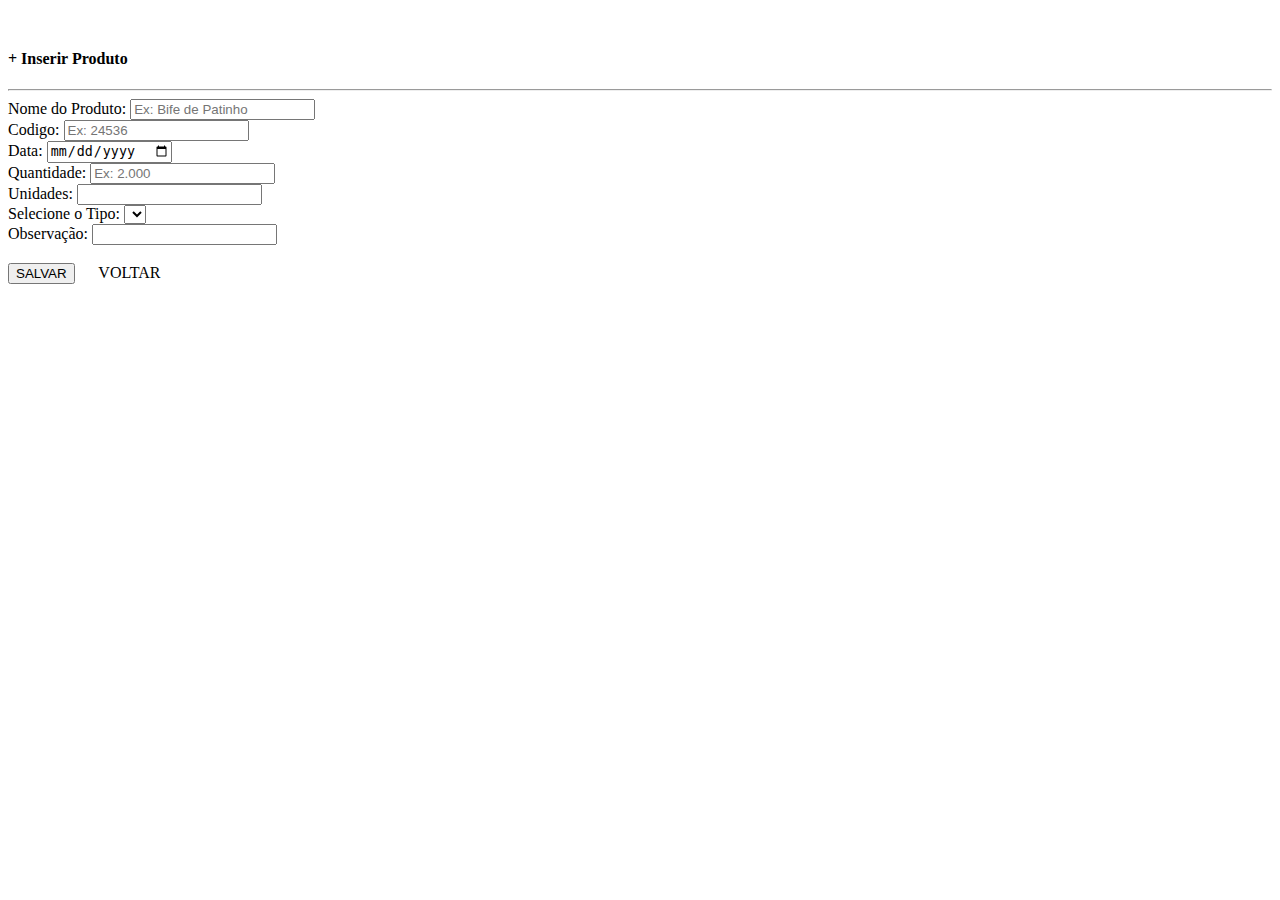
==== src/main/resources/templates/produto/formProduto.html @ 434be8e2 "começo" ====
<!DOCTYPE html>
<html lang="pt-br" xmlns:th="http://www.thymeleaf.org">

<head>
	<meta charset="UTF-8">
	<meta name="viewport" content="width=width-device, initial-scale=1.0">
	<meta name="author" content="Peterson Odair">
	<link rel="stylesheet" href="/webjars/bootstrap/css/bootstrap.min.css">
	<title>Inserir Produto</title>
</head>

<body>
	<div th:replace="~{fragmentos/fragmentos :: cabecalho}"></div>

	<div class="container" style="margin-top: 50px; margin-bottom: 20px;">

		<h4>+ Inserir Produto</h4>
		<hr>

		<form method="post" action="/insertProduto" th:object="${produto}">

			<div class="row">
				<div class="col-md-6 form-grop offset-md-3">
					<div class="alert alert-danger" role="alert" th:if="${#fields.hasErrors('nome')}">
						<label class="validation-message" th:errors="*{nome}"></label>
					</div>
					<label>Nome do Produto:</label>
					<input class="form-control" placeholder="Ex: Bife de Patinho" th:field="*{nome}">
				</div>
			</div>

			<div class="row">
				<div class="col-md-6 form-grop offset-md-3">
					<div class="alert alert-danger" role="alert" th:if="${#fields.hasErrors('codigo')}">
						<label class="validation-message" th:errors="*{codigo}"></label>
					</div>
					<label>Codigo:</label>
					<input type="number" class="form-control" placeholder="Ex: 24536" th:field="*{codigo}">
				</div>
			</div>

			<div class="row">
				<div class="col-md-6 form-grop offset-md-3">
					<label>Data:</label>
					<input type="date" class="form-control" th:field="*{data}">
				</div>
			</div>

			<div class="row">
				<div class="col-md-6 form-grop offset-md-3">
					<label>Quantidade:</label>
					<input type="number" class="form-control" placeholder="Ex: 2.000" th:field="*{quantidade}">
				</div>
			</div>

			<div class="row">
				<div class="col-md-6 form-grop offset-md-3">
					<label>Unidades:</label>
					<input type="number" step="1" pattern="\d+" class="form-control" th:field="*{unidade}">
				</div>
			</div>

			<div class="row">
				<div class="col-md-6 form-grop offset-md-3">
					<label>Selecione o Tipo:</label>
					<select class="form-control" th:field="*{tipo}">

						<option th:each="tipo : ${T(br.com.gerenciadados.enums.Tipo).values()}" th:value="${tipo}"
							th:text="${tipo}"></option>

					</select>
				</div>
			</div>

			<div class="row">
				<div class="col-md-6 form-grop offset-md-3">
					<label>Observação:</label>
					<input type="text" class="form-control" th:field="*{obs}">
				</div>
			</div>

			<br>

			<div class="row">
				<button type="submit" class="btn btn-success offset-md-5">SALVAR</button>
				<!--Espaçamento-->&nbsp;&nbsp;&nbsp;&nbsp;
				<a class="btn btn-outline-danger">VOLTAR</a>
			</div>

		</form>

	</div>

	<div th:replace="~{fragmentos/fragmentos :: rodape}"></div>

	<!-- JQuery e Bootstrap -->
	<script src="/webjars/jquery/3.5.1/jquery.min.js"></script>
	<script src="/webjars/bootstrap/js/bootstrap.min.js"></script>

</body>

</html>
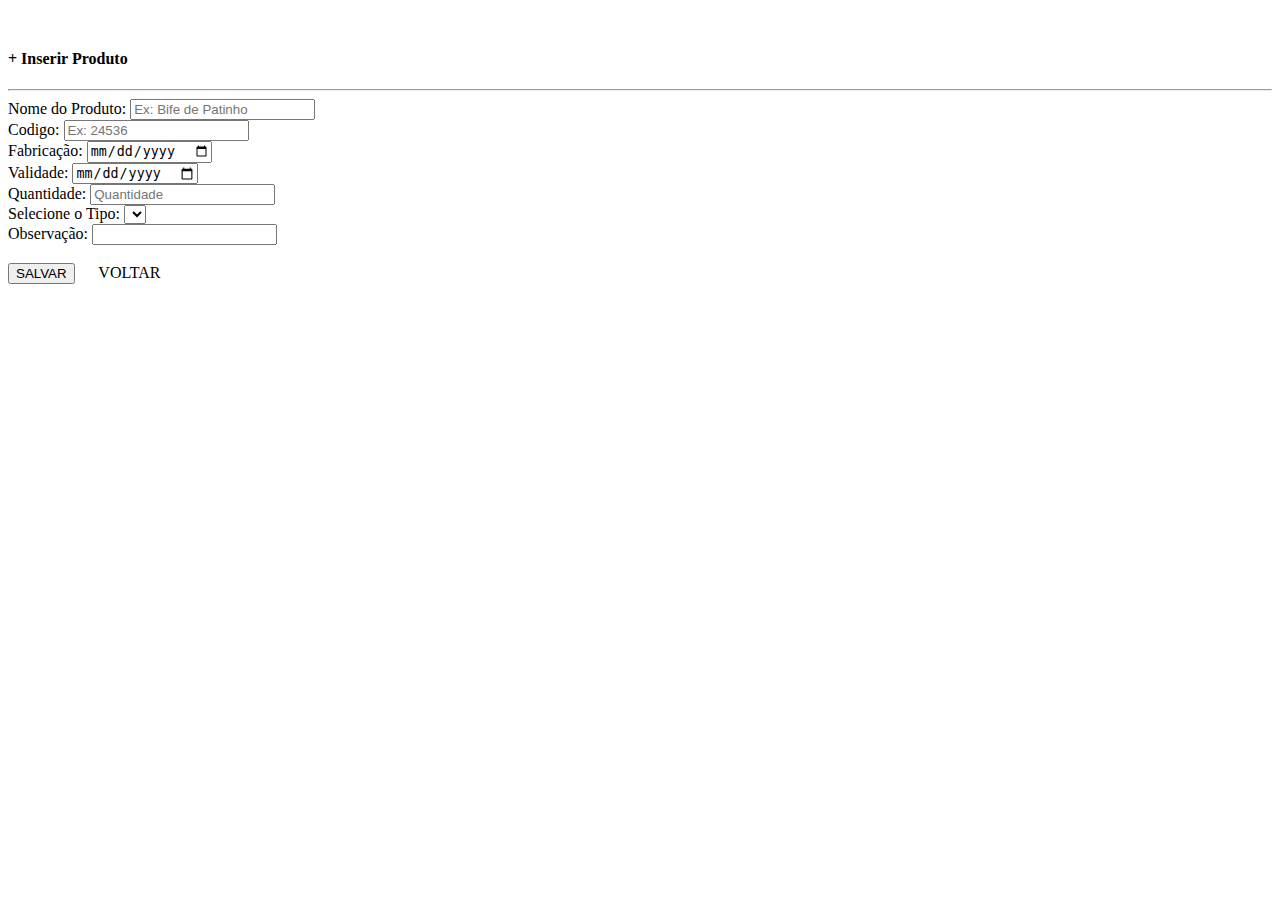
==== commit 4f6c6ddf: "ajustes" ====
--- a/src/main/resources/templates/produto/formProduto.html
+++ b/src/main/resources/templates/produto/formProduto.html
@@ -38,25 +38,26 @@
 					<input type="number" class="form-control" placeholder="Ex: 24536" th:field="*{codigo}">
 				</div>
 			</div>
+			
+			<div class="row">
+				<div class="col-md-6 form-grop offset-md-3">
+					<label>Fabricação:</label>
+					<input type="date" class="form-control" th:field="*{fabricacao}">
+				</div>
+			</div>
 
 			<div class="row">
 				<div class="col-md-6 form-grop offset-md-3">
-					<label>Data:</label>
-					<input type="date" class="form-control" th:field="*{data}">
+					<label>Validade:</label>
+					<input type="date" class="form-control" th:field="*{validade}">
 				</div>
 			</div>
 
 			<div class="row">
 				<div class="col-md-6 form-grop offset-md-3">
 					<label>Quantidade:</label>
-					<input type="number" class="form-control" placeholder="Ex: 2.000" th:field="*{quantidade}">
-				</div>
-			</div>
-
-			<div class="row">
-				<div class="col-md-6 form-grop offset-md-3">
-					<label>Unidades:</label>
-					<input type="number" step="1" pattern="\d+" class="form-control" th:field="*{unidade}">
+					<input type="number" class="form-control" placeholder="Quantidade" th:field="*{quantidade}"
+					step="any">
 				</div>
 			</div>
 
